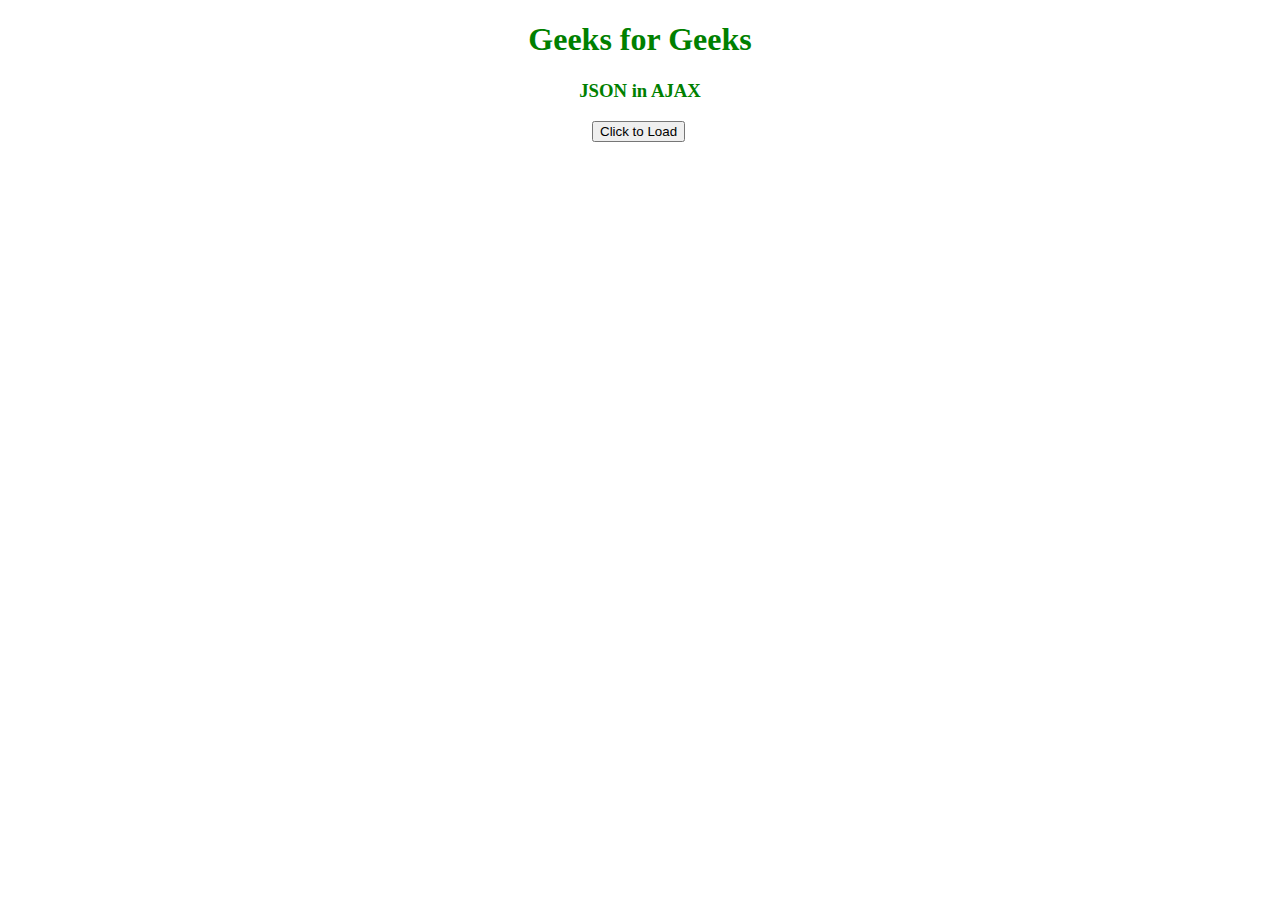
==== ajax.html @ 9c57fd33 "end" ====
<!DOCTYPE html>
<html lang="en">
  
<head>
    <meta charset="UTF-8">
    <meta http-equiv="X-UA-Compatible" 
          content="IE=edge">
    <meta name="viewport" 
          content="width=device-width, 
                           initial-scale=1.0">
    <title>JSON in AJAX</title>
    <style>
        h1,
        h3 {
            text-align: center;
            color: green;
        }
  
        button {
            margin-left: 36.5rem;
        }
  
        #container {
            text-align: center;
        }
    </style>
  
    <script>
        function loadInformation() {
              // Request
            var request = new XMLHttpRequest();
            // request.open("GET", "./json/data.json");
            request.open("GET", "https://jsonplaceholder.typicode.com/todos/1");
            request.send(); 
            // Response
            request.onreadystatechange = function () {
                if (this.readyState == 4 && this.status == 200) {                   
                    document.getElementById("container")
                        .innerHTML = this.responseText;

                    var person = JSON.parse(this.responseText);
                    document.getElementById("name").innerHTML = person.name;
                    document.getElementById("country").innerHTML = person.country;
                }
            }
        }
    </script>
</head>
  
<body>
    <h1>Geeks for Geeks</h1>
    <h3>JSON in AJAX</h3>
    <button onClick="loadInformation()">
        Click to Load
    </button>
    <div id="container"></div>
    <div id="name"></div>
    <div id="country"></div>
</body>
  
</html>
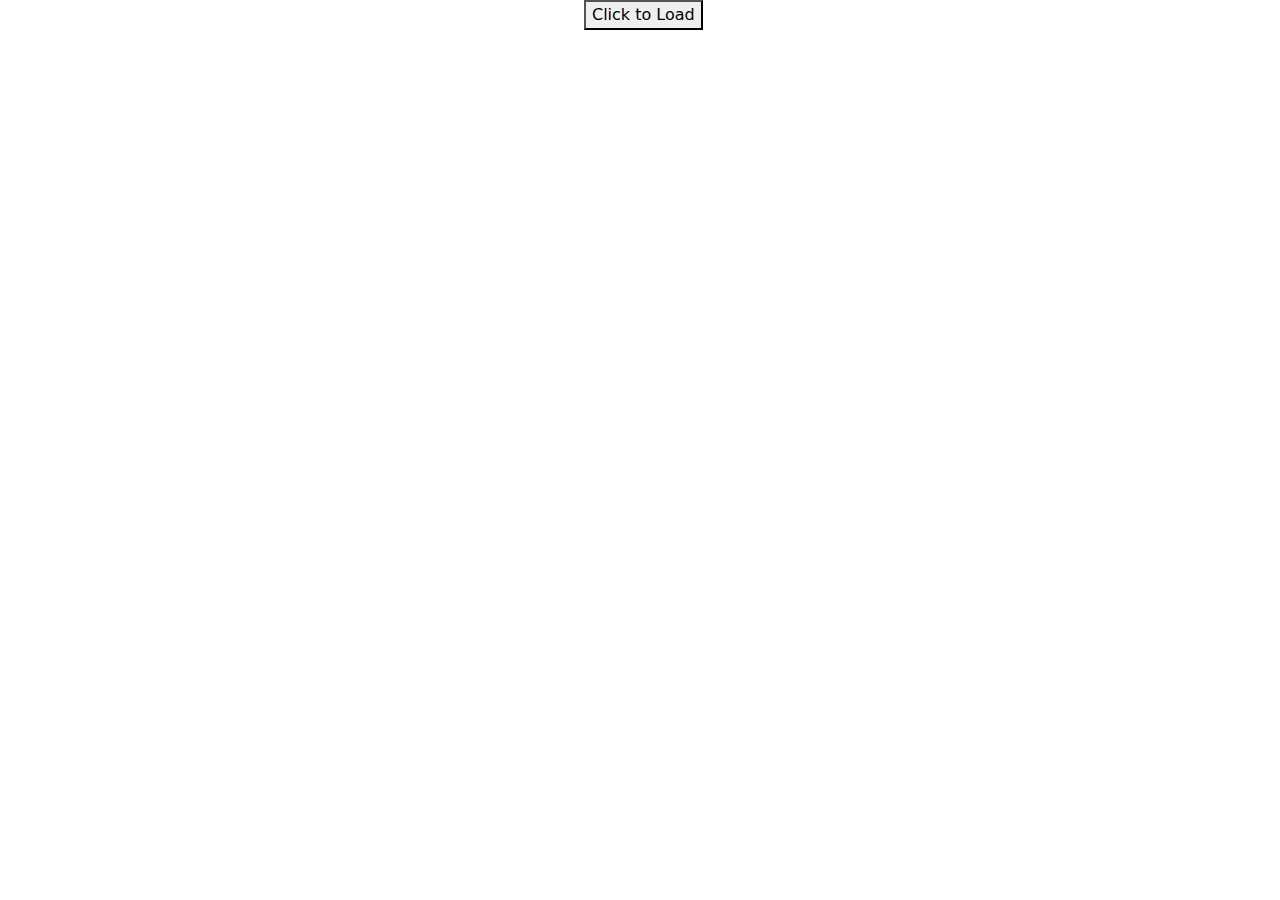
==== commit 35f66dbf: "final" ====
--- a/ajax.html
+++ b/ajax.html
@@ -8,6 +8,14 @@
     <meta name="viewport" 
           content="width=device-width, 
                            initial-scale=1.0">
+                           <link rel="stylesheet"
+      href="https://cdn.jsdelivr.net/npm/bootstrap@5.3.0/dist/css/bootstrap.min.css">
+      
+
+      <link rel="stylesheet" type="text/css" href="https://cdn.datatables.net/1.11.3/css/jquery.dataTables.min.css">
+      <script type="text/javascript" src="https://code.jquery.com/jquery-3.5.1.js"></script>
+      <script type="text/javascript" src="https://cdn.datatables.net/1.11.3/js/jquery.dataTables.min.js"></script>
+
     <title>JSON in AJAX</title>
     <style>
         h1,
@@ -26,36 +34,75 @@
     </style>
   
     <script>
-        function loadInformation() {
-              // Request
+        function loadInformation() {              
             var request = new XMLHttpRequest();
             // request.open("GET", "./json/data.json");
-            request.open("GET", "https://jsonplaceholder.typicode.com/todos/1");
+            request.open("GET", "https://jsonplaceholder.typicode.com/todos/");
             request.send(); 
             // Response
             request.onreadystatechange = function () {
                 if (this.readyState == 4 && this.status == 200) {                   
-                    document.getElementById("container")
-                        .innerHTML = this.responseText;
+                    var titles = JSON.parse(this.responseText);
+                    let txt = "<table class=\"table\" id=\"mytable\">";
+                    txt += "<tr><th>id</th><th>UserId</th><th>Title</th><th>Compleated?</th></tr>";
+                    for(let i = 0; i < titles.length; i++){
+                        txt += "<tr>";
+                        txt += "<td>" + titles[i].id + "</td>";
+                        txt += "<td>" + titles[i].userId + "</td>";
+                        txt += "<td>" + titles[i].title + "</td>";
+                        txt += "<td>" + titles[i].completed + "</td>";
+                        txt += "</tr>";
+                    }
+                    
+                    txt += "</table>";
+                    
+                    document.getElementById("containt").innerHTML = txt;
+                            
+                    
+                    
+                    // document.getElementById("container")
+                    //     .innerHTML = this.responseText;
 
-                    var person = JSON.parse(this.responseText);
-                    document.getElementById("name").innerHTML = person.name;
-                    document.getElementById("country").innerHTML = person.country;
+                    // var person = JSON.parse(this.responseText);
+                    // document.getElementById("name").innerHTML = person.name;
+                    // document.getElementById("country").innerHTML = person.country;
+                    // document.getElementById("mydate").innerHTML = person.birth_date.day
+                    // + "/" + person.birth_date.month
+                    // + "/" + person.birth_date.year;
+                    // let m = person.Marks;
+                    // let sum = 0;
+                    // for(let i = 0; i < m.length; i++){
+                    //     sum += m[i];
+                    // }
+                    // document.getElementById("avg").innerHTML += (sum / m.length);
                 }
+                
+
             }
         }
     </script>
 </head>
   
 <body>
-    <h1>Geeks for Geeks</h1>
-    <h3>JSON in AJAX</h3>
     <button onClick="loadInformation()">
         Click to Load
     </button>
-    <div id="container"></div>
+    <!-- <div id="container"></div>
     <div id="name"></div>
     <div id="country"></div>
+    <div id="mydate"></div>
+    <div id="avg">Average: </div> -->
+
+    <div id="containt"></div>
+
+
+    <script type="text/javascript">
+        $(document).ready(function() {
+            $('#mytable').DataTable(
+             
+            );
+        });
+    </script>
 </body>
   
 </html>